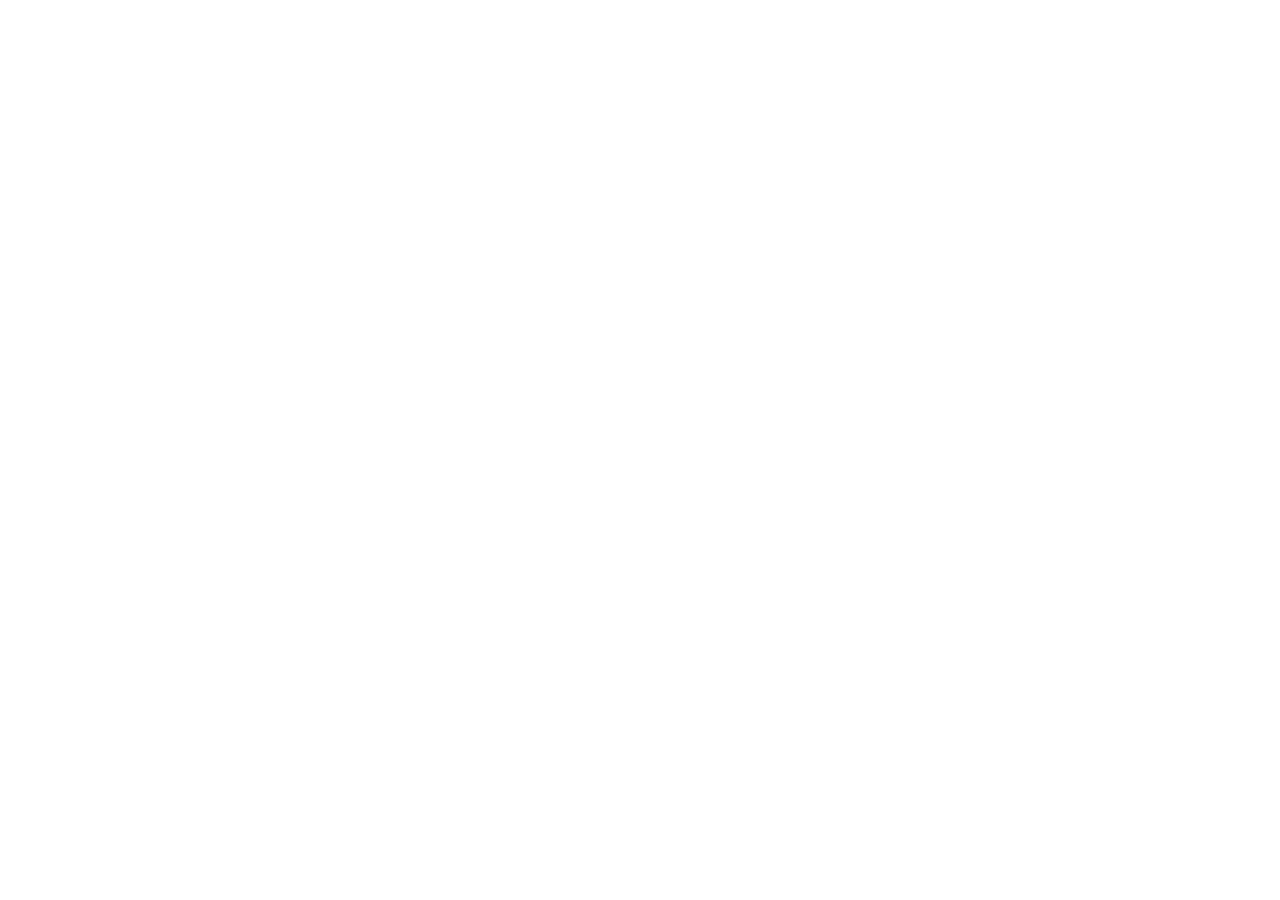
==== meu_site/index.html @ 806759b6 "Create folder meu_site" ====
<!DOCTYPE html>
<html lang="pt-BR">
<head>
    <meta charset="UTF-8">
    <meta name="viewport" content="width=device-width, initial-scale=1.0">
    <title>Meu Site</title>
</head>
<body>

</body>
</html>
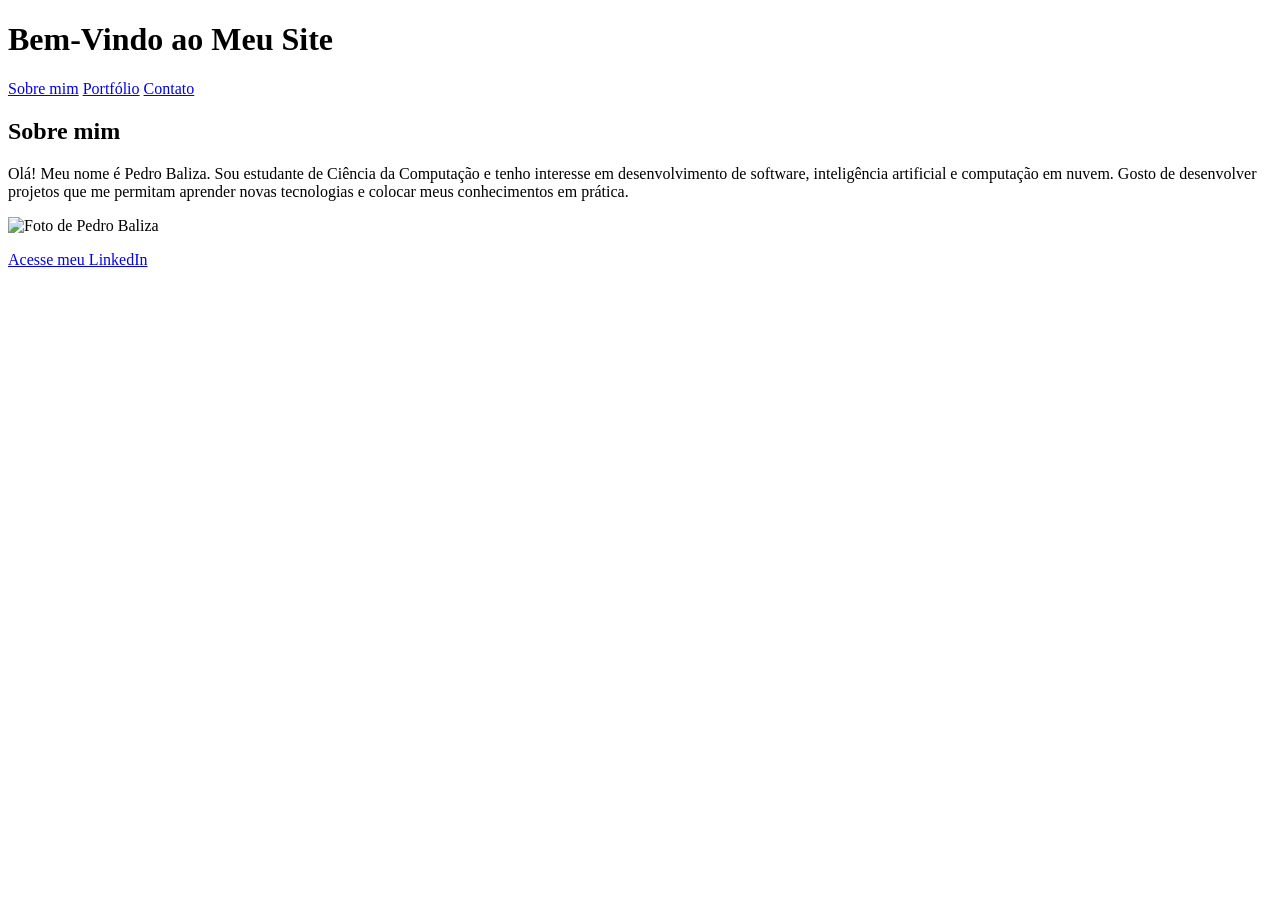
==== commit 85a72e6b: "add photos" ====
--- a/meu_site/index.html
+++ b/meu_site/index.html
@@ -1,12 +1,42 @@
+<!DOCTYPE html>
 
-<!DOCTYPE html>
 <html lang="pt-BR">
+
 <head>
     <meta charset="UTF-8">
-    <meta name="viewport" content="width=device-width, initial-scale=1.0">
-    <title>Meu Site</title>
+    <title>Pedro Baliza</title>
 </head>
+
 <body>
 
+    <header>
+        <h1>Bem-Vindo ao Meu Site</h1>
+
+        <nav>
+            <a href="#sobre">Sobre mim</a>
+            <a href="#portfolio">Portfólio</a>
+            <a href="#contato">Contato</a>
+        </nav>
+    </header>
+    <section id="sobre">
+    <h2>Sobre mim</h2>
+
+    <p>
+        Olá! Meu nome é Pedro Baliza. Sou estudante de Ciência da Computação
+        e tenho interesse em desenvolvimento de software, inteligência artificial
+        e computação em nuvem. Gosto de desenvolver projetos que me permitam
+        aprender novas tecnologias e colocar meus conhecimentos em prática.
+    </p>
+
+    <img src="foto de perfil.png" alt="Foto de Pedro Baliza" width="250">
+
+    <p>
+        <a href="https://www.linkedin.com/in/pedro-baliza/" target="_blank">
+            Acesse meu LinkedIn
+        </a>
+    </p>
+</section>
+
 </body>
+
 </html>
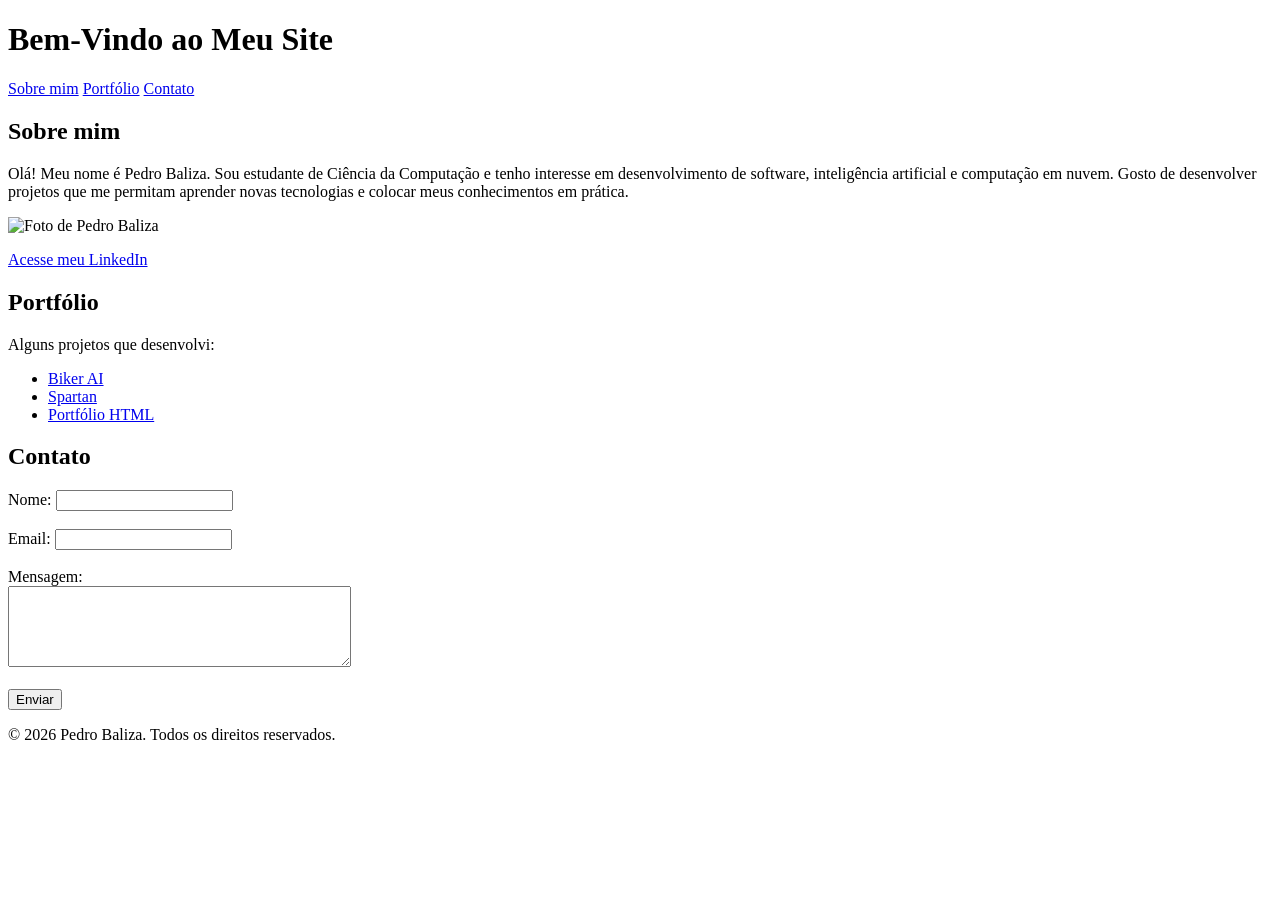
==== commit 4c2068ed: "Update index.html" ====
--- a/meu_site/index.html
+++ b/meu_site/index.html
@@ -37,6 +37,60 @@
     </p>
 </section>
 
+<section id="portfolio">
+    <h2>Portfólio</h2>
+
+    <p>Alguns projetos que desenvolvi:</p>
+
+    <ul>
+        <li>
+            <a href="https://biker-ai.vercel.app/" target="_blank">
+                Biker AI
+            </a>
+        </li>
+
+        <li>
+            <a href="#" target="_blank">
+                Spartan
+            </a>
+        </li>
+
+        <li>
+            <a href="https://github.com/PedroBaliz/DI" target="_blank">
+                Portfólio HTML
+            </a>
+        </li>
+    </ul>
+</section>
+
+<section id="contato">
+    <h2>Contato</h2>
+
+    <form>
+        <label for="nome">Nome:</label>
+        <input type="text" id="nome" name="nome">
+
+        <br><br>
+
+        <label for="email">Email:</label>
+        <input type="email" id="email" name="email">
+
+        <br><br>
+
+        <label for="mensagem">Mensagem:</label>
+        <br>
+        <textarea id="mensagem" name="mensagem" rows="5" cols="40"></textarea>
+
+        <br><br>
+
+        <button type="submit">Enviar</button>
+    </form>
+</section>
+
+<footer>
+    <p>&copy; 2026 Pedro Baliza. Todos os direitos reservados.</p>
+</footer>
+
 </body>
 
 </html>
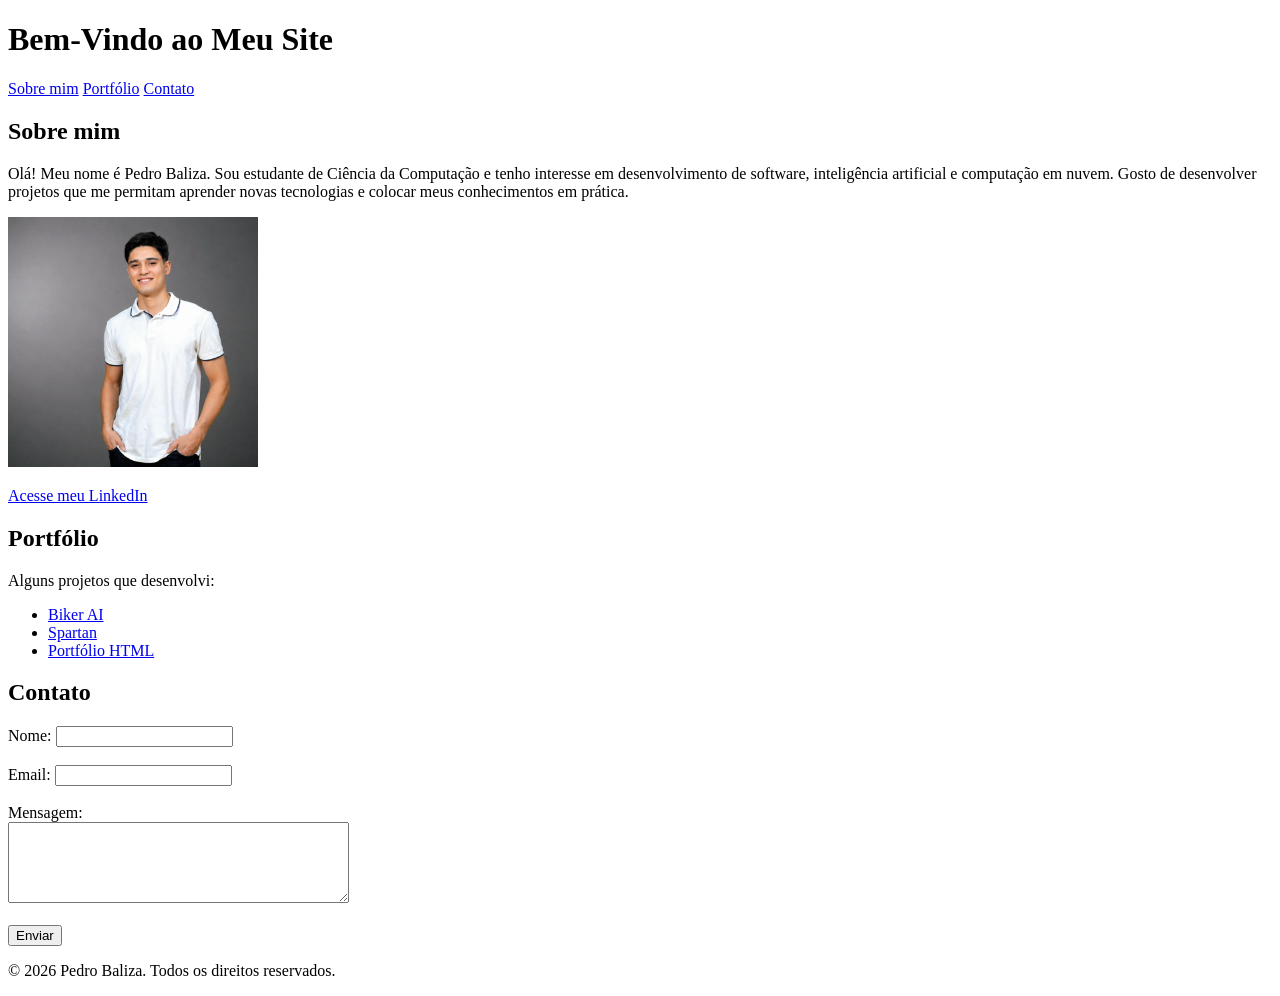
==== commit 5b08039a: "Update index.html" ====
--- a/meu_site/index.html
+++ b/meu_site/index.html
@@ -28,7 +28,7 @@
         aprender novas tecnologias e colocar meus conhecimentos em prática.
     </p>
 
-    <img src="foto de perfil.png" alt="Foto de Pedro Baliza" width="250">
+    <img src="images/foto de perfil.png" alt="Foto de Pedro Baliza" width="250">
 
     <p>
         <a href="https://www.linkedin.com/in/pedro-baliza/" target="_blank">
@@ -68,18 +68,18 @@
 
     <form>
         <label for="nome">Nome:</label>
-        <input type="text" id="nome" name="nome">
+        <input type="text" id="nome" name="nome" requiered>
 
         <br><br>
 
         <label for="email">Email:</label>
-        <input type="email" id="email" name="email">
+        <input type="email" id="email" name="email" requiered>
 
         <br><br>
 
         <label for="mensagem">Mensagem:</label>
         <br>
-        <textarea id="mensagem" name="mensagem" rows="5" cols="40"></textarea>
+        <textarea id="mensagem" name="mensagem" rows="5" cols="40" required></textarea>
 
         <br><br>
 
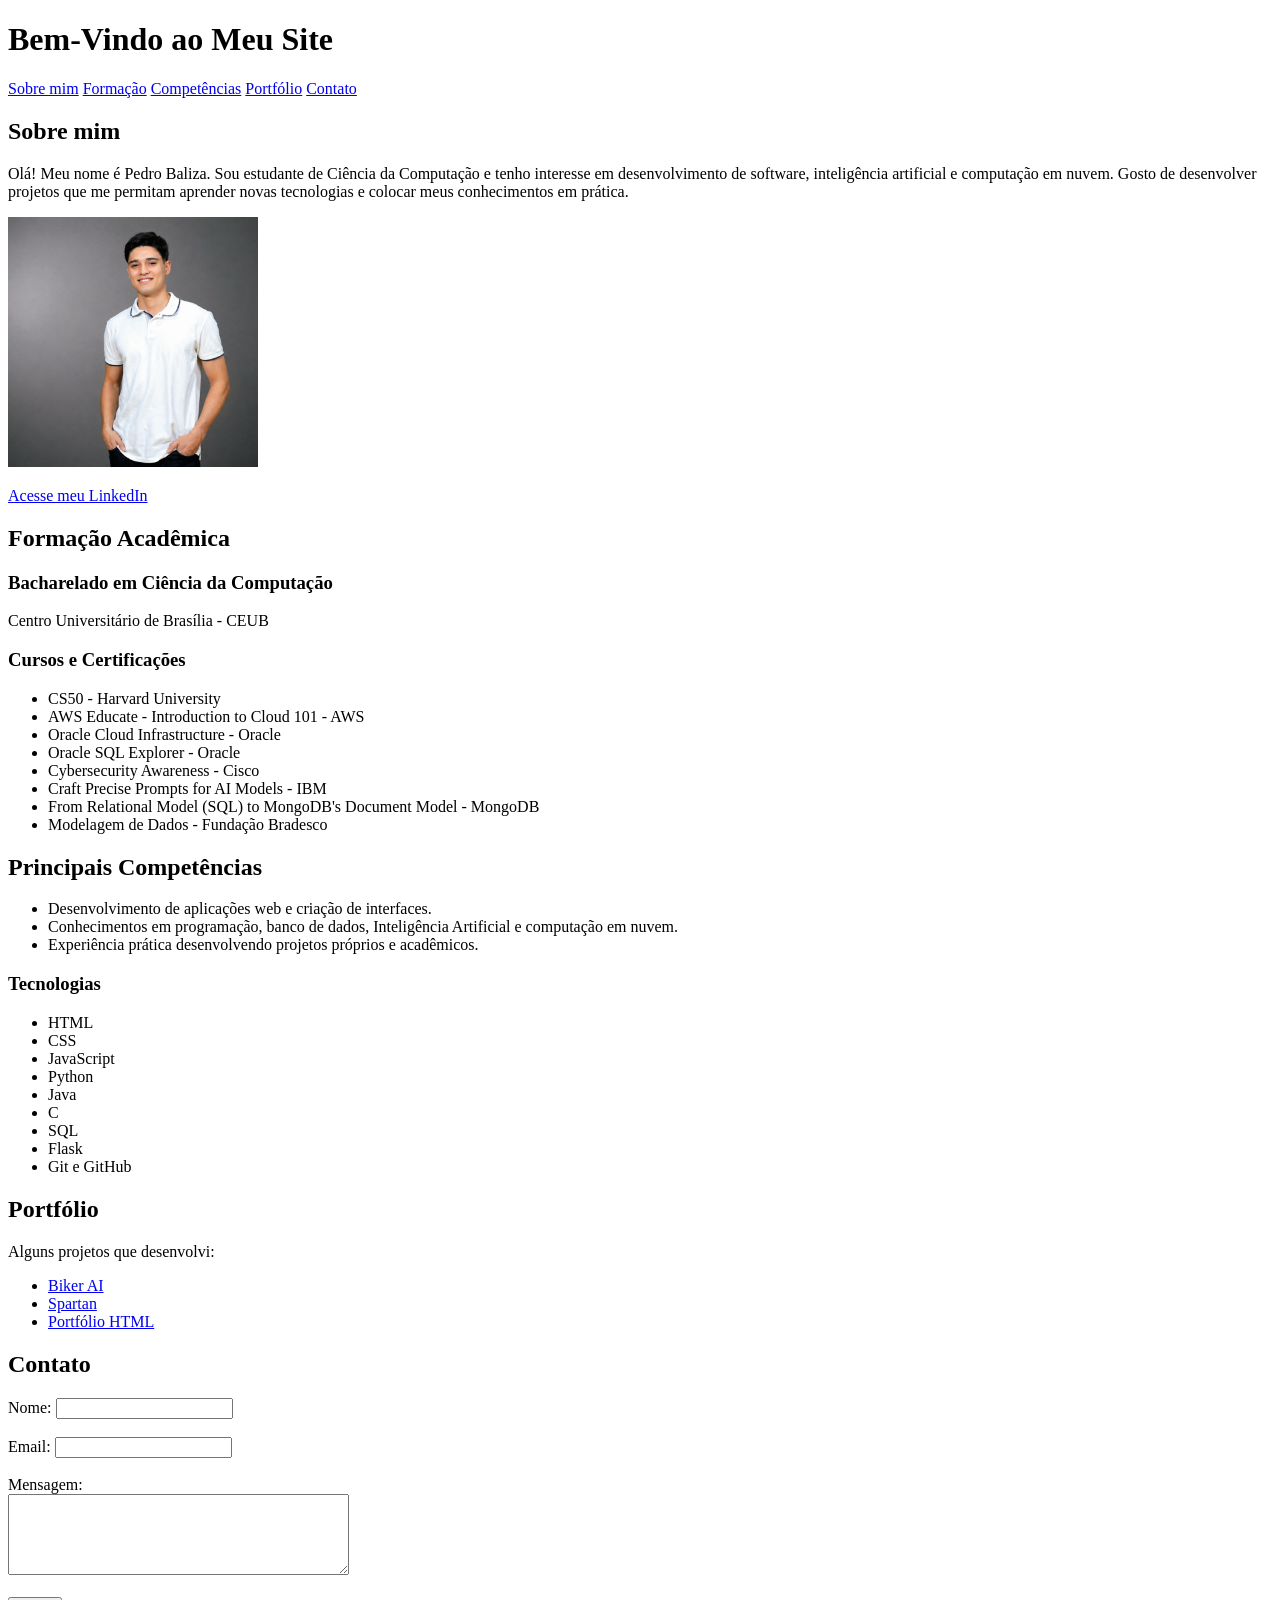
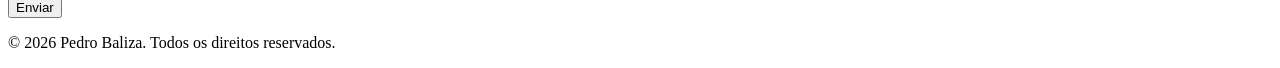
==== commit a80a066e: "Update index.html" ====
--- a/meu_site/index.html
+++ b/meu_site/index.html
@@ -13,9 +13,14 @@
         <h1>Bem-Vindo ao Meu Site</h1>
 
         <nav>
-            <a href="#sobre">Sobre mim</a>
-            <a href="#portfolio">Portfólio</a>
-            <a href="#contato">Contato</a>
+            <nav>
+                <a href="#sobre">Sobre mim</a>
+                <a href="#formacao">Formação</a>
+                <a href="#competencias">Competências</a>
+                <a href="#portfolio">Portfólio</a>
+                <a href="#contato">Contato</a>
+        
+</nav>
         </nav>
     </header>
     <section id="sobre">
@@ -35,6 +40,52 @@
             Acesse meu LinkedIn
         </a>
     </p>
+</section>
+
+<section id="formacao">
+    <h2>Formação Acadêmica</h2>
+
+    <h3>Bacharelado em Ciência da Computação</h3>
+    <p>Centro Universitário de Brasília - CEUB</p>
+
+    <h3>Cursos e Certificações</h3>
+
+<ul>
+    <li>CS50 - Harvard University</li>
+    <li>AWS Educate - Introduction to Cloud 101 - AWS</li>
+    <li>Oracle Cloud Infrastructure - Oracle</li>
+    <li>Oracle SQL Explorer - Oracle</li>
+    <li>Cybersecurity Awareness - Cisco</li>
+    <li>Craft Precise Prompts for AI Models - IBM</li>
+    <li>From Relational Model (SQL) to MongoDB's Document Model - MongoDB</li>
+    <li>Modelagem de Dados - Fundação Bradesco</li>
+  
+</ul>
+
+</section>
+
+<section id="competencias">
+    <h2>Principais Competências</h2>
+
+    <ul>
+        <li>Desenvolvimento de aplicações web e criação de interfaces.</li>
+        <li>Conhecimentos em programação, banco de dados, Inteligência Artificial e computação em nuvem.</li>
+        <li>Experiência prática desenvolvendo projetos próprios e acadêmicos.</li>
+    </ul>
+
+    <h3>Tecnologias</h3>
+
+    <ul>
+        <li>HTML</li>
+        <li>CSS</li>
+        <li>JavaScript</li>
+        <li>Python</li>
+        <li>Java</li>
+        <li>C</li>
+        <li>SQL</li>
+        <li>Flask</li>
+        <li>Git e GitHub</li>
+    </ul>
 </section>
 
 <section id="portfolio">
